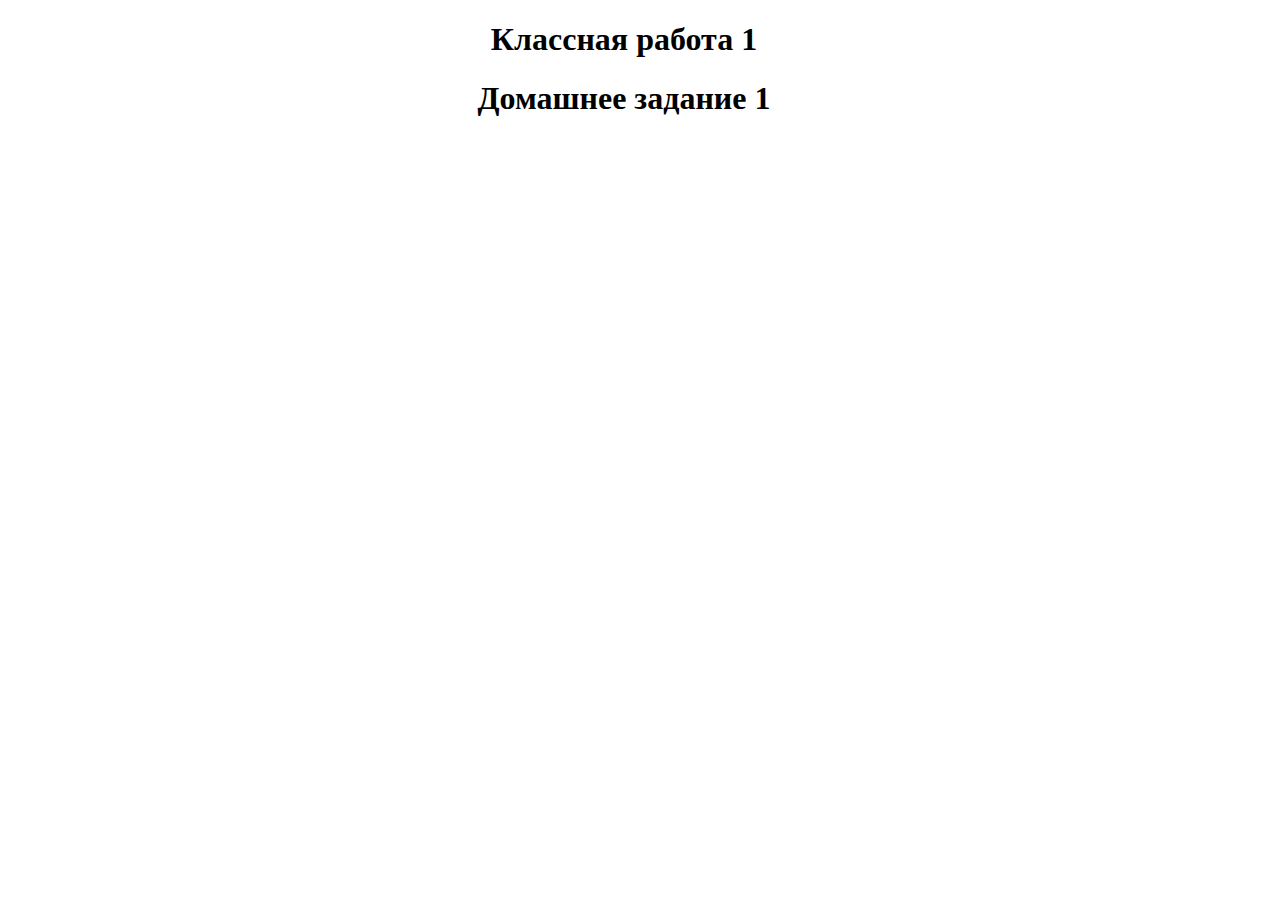
==== index.html @ 12519932 "Update index.html" ====
<!DOCTYPE html>
<html lang="en" dir="ltr">
  <head>
    <link rel="apple-touch-icon" sizes="180x180" href="/apple-touch-icon.png">
    <link rel="icon" type="image/png" sizes="32x32" href="/favicon-32x32.png">
    <link rel="icon" type="image/png" sizes="16x16" href="/favicon-16x16.png">
    <link rel="manifest" href="/site.webmanifest">
    <link rel="mask-icon" href="/safari-pinned-tab.svg" color="#5bbad5">
    <meta name="msapplication-TileColor" content="#da532c">
    <meta name="theme-color" content="#ffffff">
    <meta charset="utf-8">
    <title>Дмитрий</title>
    <style media="screen">
      a {
        text-decoration: none;
        color: #000;
        padding: 2px 1px 0;
        margin: auto 1em 0 0;
      }

      a:hover {
        border-bottom: 1px solid;
        background: rgb(230, 230, 230);
      }

      a:active {
        border-bottom: 1px solid;
        background: rgb(221, 230, 255);
      }
    </style>
  </head>
  <body>
    <h1 align=center><a href="classwork.html">Классная работа 1</a></h1>
    <h1 align=center><a href="hw.html">Домашнее задание 1</a></h1>
  </body>
</html>
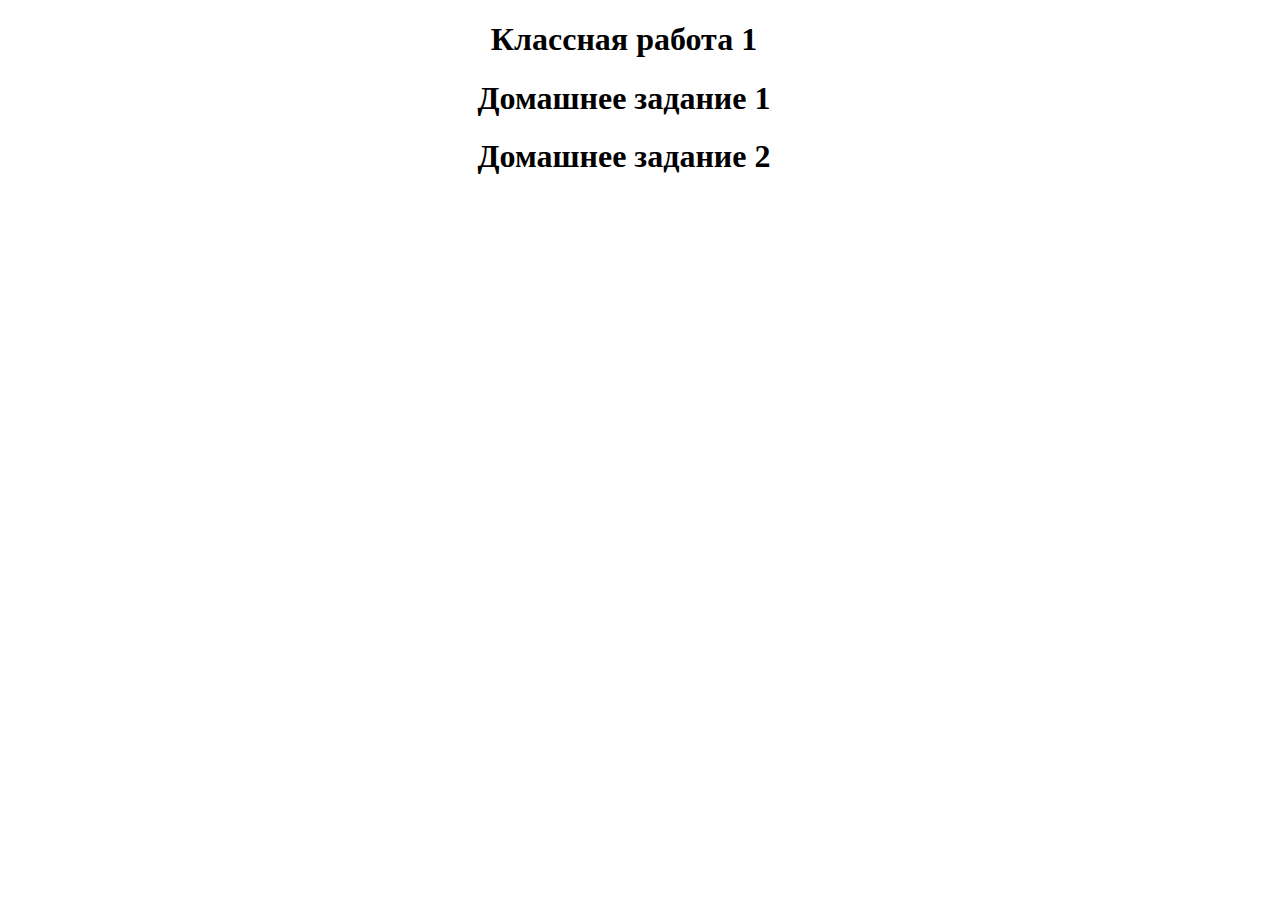
==== commit 0a9f9137: "Update index.html" ====
--- a/index.html
+++ b/index.html
@@ -1,11 +1,11 @@
 <!DOCTYPE html>
 <html lang="en" dir="ltr">
   <head>
-    <link rel="apple-touch-icon" sizes="180x180" href="/apple-touch-icon.png">
-    <link rel="icon" type="image/png" sizes="32x32" href="/favicon-32x32.png">
-    <link rel="icon" type="image/png" sizes="16x16" href="/favicon-16x16.png">
-    <link rel="manifest" href="/site.webmanifest">
-    <link rel="mask-icon" href="/safari-pinned-tab.svg" color="#5bbad5">
+    <link rel="apple-touch-icon" sizes="180x180" href="apple-touch-icon.png">
+    <link rel="icon" type="image/png" sizes="32x32" href="favicon-32x32.png">
+    <link rel="icon" type="image/png" sizes="16x16" href="favicon-16x16.png">
+    <link rel="manifest" href="site.webmanifest">
+    <link rel="mask-icon" href="safari-pinned-tab.svg" color="#5bbad5">
     <meta name="msapplication-TileColor" content="#da532c">
     <meta name="theme-color" content="#ffffff">
     <meta charset="utf-8">
@@ -30,7 +30,8 @@
     </style>
   </head>
   <body>
-    <h1 align=center><a href="classwork.html">Классная работа 1</a></h1>
-    <h1 align=center><a href="hw.html">Домашнее задание 1</a></h1>
+    <h1 align=center><a href="cw1/classwork.html">Классная работа 1</a></h1>
+    <h1 align=center><a href="hw1/hw.html">Домашнее задание 1</a></h1>
+    <h1 align=center><a href="hw2/hw2.html">Домашнее задание 2</a></h1>
   </body>
 </html>
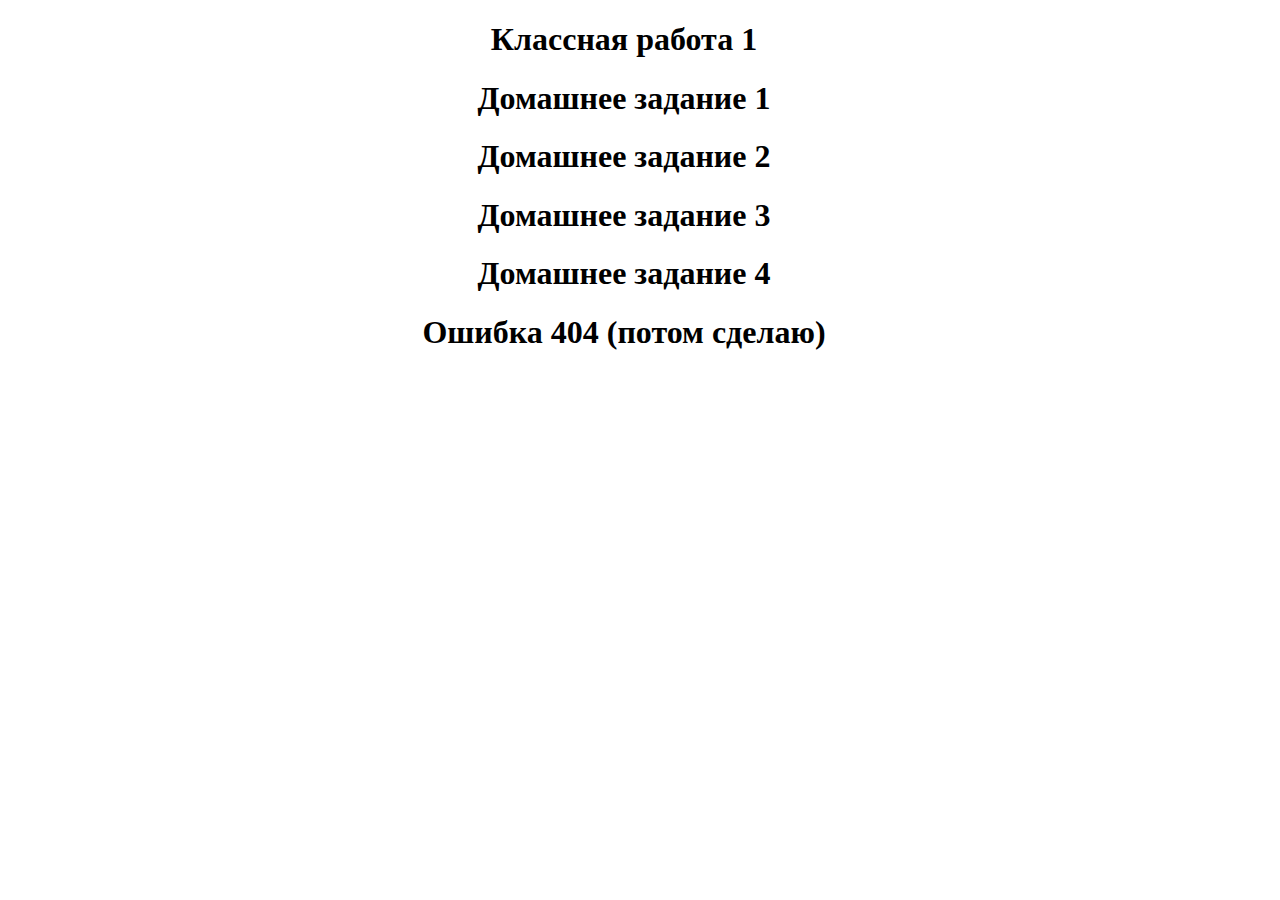
==== commit 65b21c6c: "add homework 3" ====
--- a/index.html
+++ b/index.html
@@ -1,37 +1,43 @@
 <!DOCTYPE html>
 <html lang="en" dir="ltr">
-  <head>
-    <link rel="apple-touch-icon" sizes="180x180" href="apple-touch-icon.png">
-    <link rel="icon" type="image/png" sizes="32x32" href="favicon-32x32.png">
-    <link rel="icon" type="image/png" sizes="16x16" href="favicon-16x16.png">
-    <link rel="manifest" href="site.webmanifest">
-    <link rel="mask-icon" href="safari-pinned-tab.svg" color="#5bbad5">
-    <meta name="msapplication-TileColor" content="#da532c">
-    <meta name="theme-color" content="#ffffff">
-    <meta charset="utf-8">
-    <title>Дмитрий</title>
-    <style media="screen">
-      a {
-        text-decoration: none;
-        color: #000;
-        padding: 2px 1px 0;
-        margin: auto 1em 0 0;
-      }
 
-      a:hover {
-        border-bottom: 1px solid;
-        background: rgb(230, 230, 230);
-      }
+<head>
+  <link rel="apple-touch-icon" sizes="180x180" href="assets/apple-touch-icon.png">
+  <link rel="icon" type="image/png" sizes="32x32" href="assets/favicon-32x32.png">
+  <link rel="icon" type="image/png" sizes="16x16" href="assets/favicon-16x16.png">
+  <link rel="manifest" href="assets/site.webmanifest">
+  <link rel="mask-icon" href="assets/safari-pinned-tab.svg" color="#5bbad5">
+  <meta name="msapplication-TileColor" content="#da532c">
+  <meta name="theme-color" content="#ffffff">
+  <meta charset="utf-8">
+  <title>Дмитрий</title>
+  <style media="screen">
+    a {
+      text-decoration: none;
+      color: #000;
+      padding: 2px 1px 0;
+      margin: auto 1em 0 0;
+    }
 
-      a:active {
-        border-bottom: 1px solid;
-        background: rgb(221, 230, 255);
-      }
-    </style>
-  </head>
-  <body>
-    <h1 align=center><a href="cw1/classwork.html">Классная работа 1</a></h1>
-    <h1 align=center><a href="hw1/hw.html">Домашнее задание 1</a></h1>
-    <h1 align=center><a href="hw2/hw2.html">Домашнее задание 2</a></h1>
-  </body>
-</html>
+    a:hover {
+      border-bottom: 1px solid;
+      background: rgb(230, 230, 230);
+    }
+
+    a:active {
+      border-bottom: 1px solid;
+      background: rgb(221, 230, 255);
+    }
+  </style>
+</head>
+
+<body>
+  <h1 align=center><a href="cw1/classwork.html">Классная работа 1</a></h1>
+  <h1 align=center><a href="hw1/hw.html">Домашнее задание 1</a></h1>
+  <h1 align=center><a href="hw2/hw2.html">Домашнее задание 2</a></h1>
+  <h1 align=center><a href="hw3/hw3.html">Домашнее задание 3</a></h1>
+  <h1 align=center><a href="hw4/hw4.html">Домашнее задание 4</a></h1>
+  <h1 align=center><a href="">Ошибка 404 (потом сделаю)</a></h1>
+</body>
+
+</html>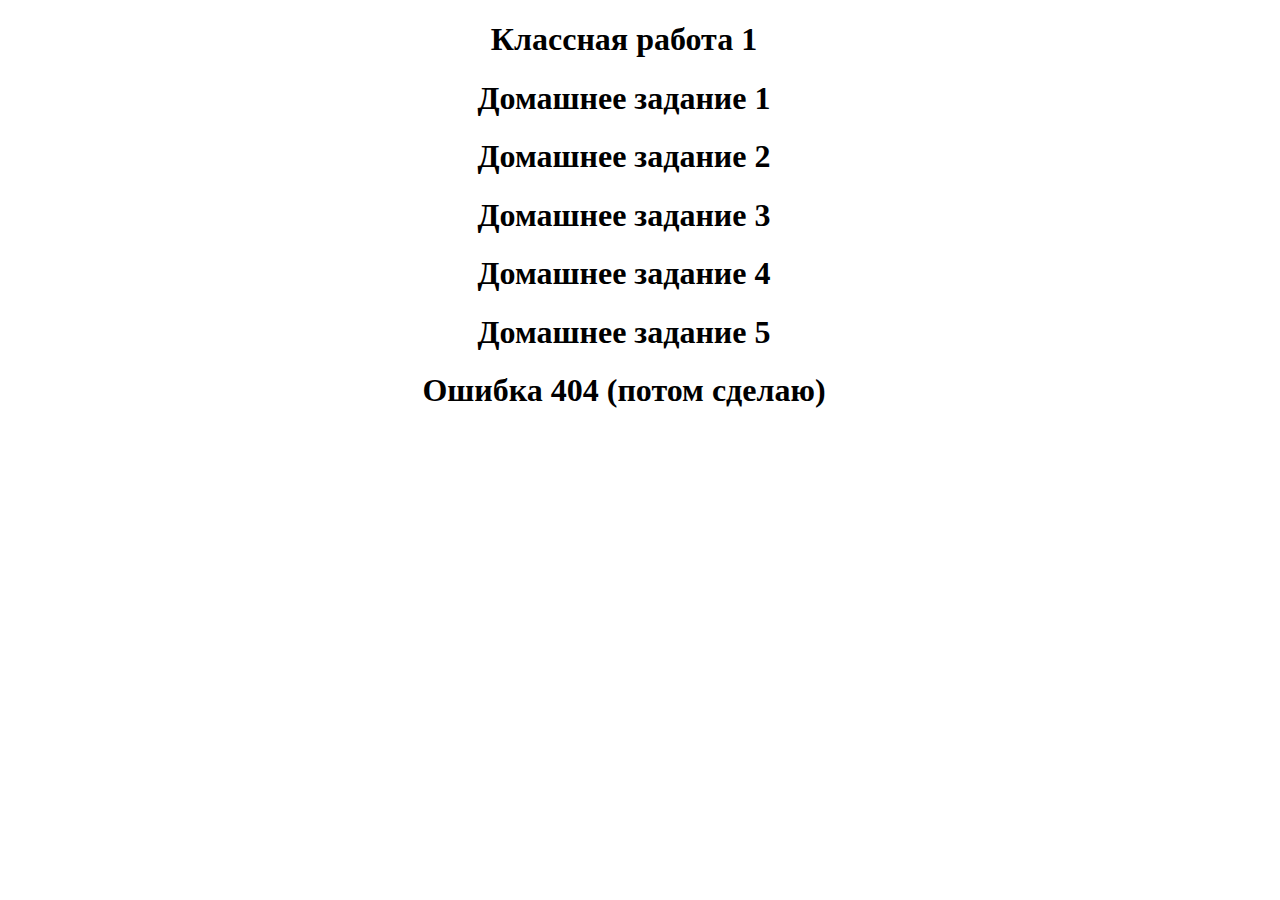
==== commit 47fded01: "add homework 5" ====
--- a/index.html
+++ b/index.html
@@ -37,6 +37,7 @@
   <h1 align=center><a href="hw2/hw2.html">Домашнее задание 2</a></h1>
   <h1 align=center><a href="hw3/hw3.html">Домашнее задание 3</a></h1>
   <h1 align=center><a href="hw4/hw4.html">Домашнее задание 4</a></h1>
+  <h1 align=center><a href="hw5/hw5.html">Домашнее задание 5</a></h1>
   <h1 align=center><a href="">Ошибка 404 (потом сделаю)</a></h1>
 </body>
 
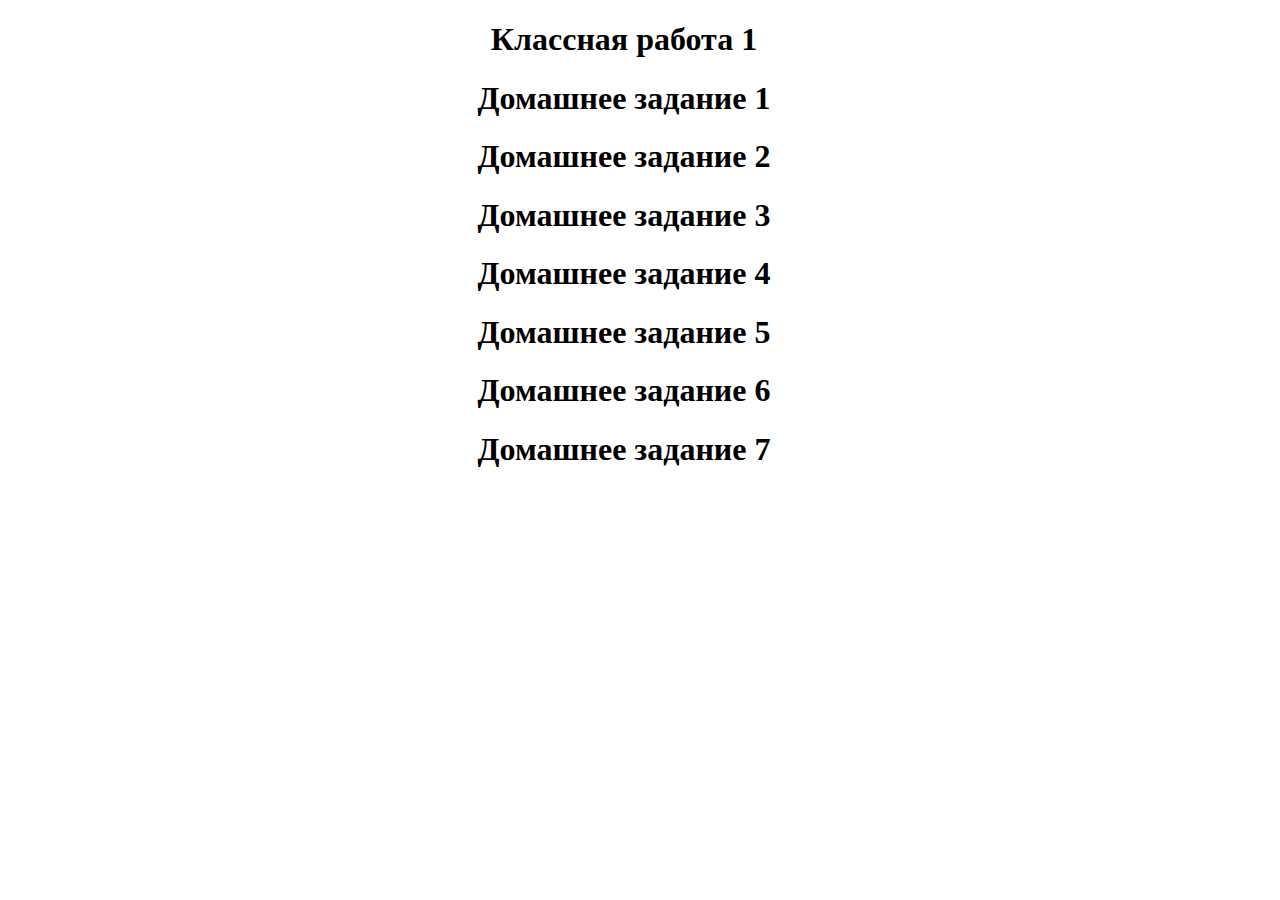
==== commit 7fe9aae0: "hw7.1" ====
--- a/index.html
+++ b/index.html
@@ -38,7 +38,9 @@
   <h1 align=center><a href="hw3/hw3.html">Домашнее задание 3</a></h1>
   <h1 align=center><a href="hw4/hw4.html">Домашнее задание 4</a></h1>
   <h1 align=center><a href="hw5/hw5.html">Домашнее задание 5</a></h1>
-  <h1 align=center><a href="">Ошибка 404 (потом сделаю)</a></h1>
+  <h1 align=center><a href="hw6/hw6.html">Домашнее задание 6</a></h1>
+  <h1 align=center><a href="hw7/hw7.html">Домашнее задание 7</a></h1>
+  <!--<h1 align=center><a href="">Ошибка 404 (потом сделаю)</a></h1>-->
 </body>
 
 </html>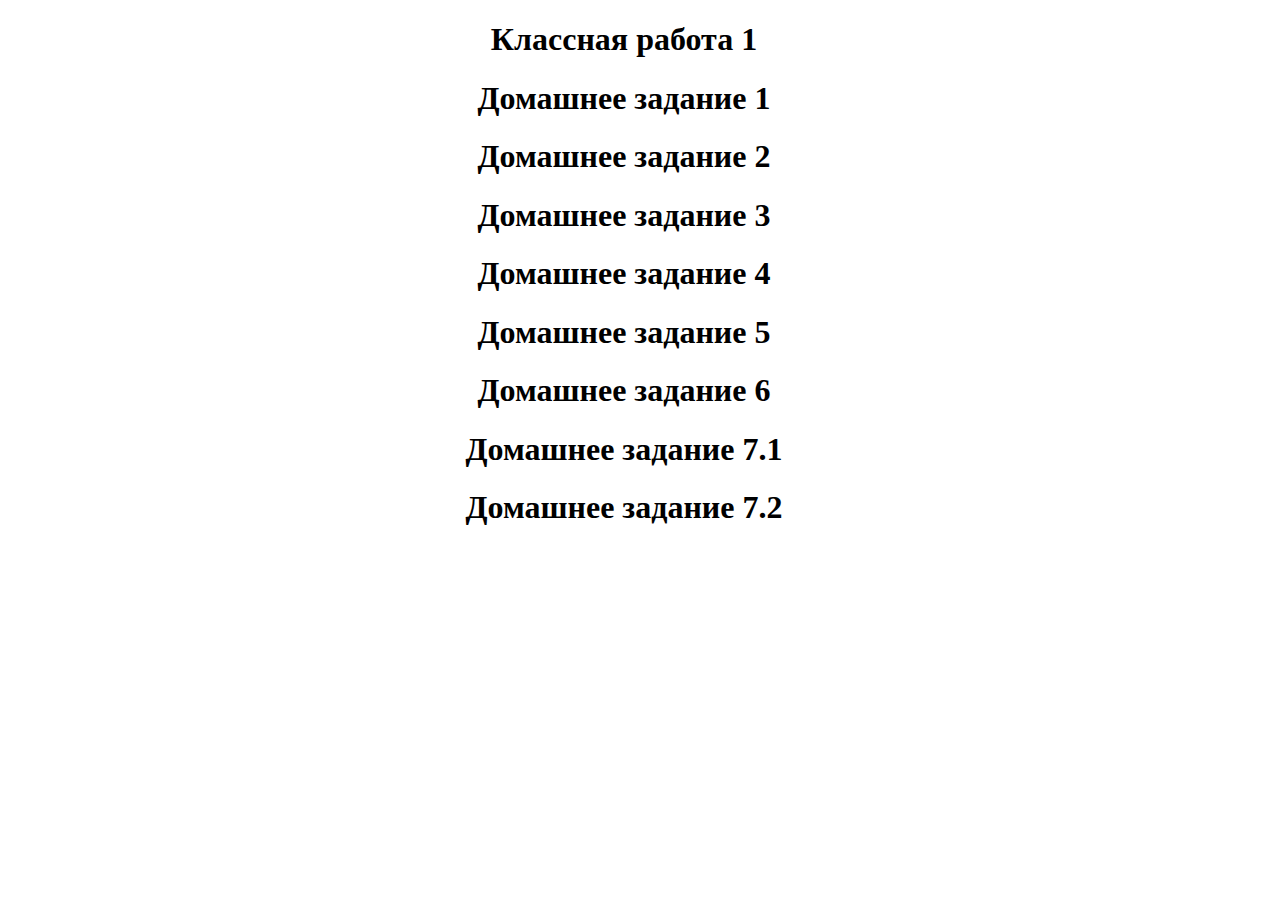
==== commit 2d9f08dd: "hw7.1" ====
--- a/index.html
+++ b/index.html
@@ -39,7 +39,9 @@
   <h1 align=center><a href="hw4/hw4.html">Домашнее задание 4</a></h1>
   <h1 align=center><a href="hw5/hw5.html">Домашнее задание 5</a></h1>
   <h1 align=center><a href="hw6/hw6.html">Домашнее задание 6</a></h1>
-  <h1 align=center><a href="hw7/hw7.html">Домашнее задание 7</a></h1>
+  <h1 align=center><a href="hw7/hw7.html">Домашнее задание 7.1</a></h1>
+  <h1 align=center><a href="hw7/hw7.1.html">Домашнее задание 7.2</a></h1>
+
   <!--<h1 align=center><a href="">Ошибка 404 (потом сделаю)</a></h1>-->
 </body>
 
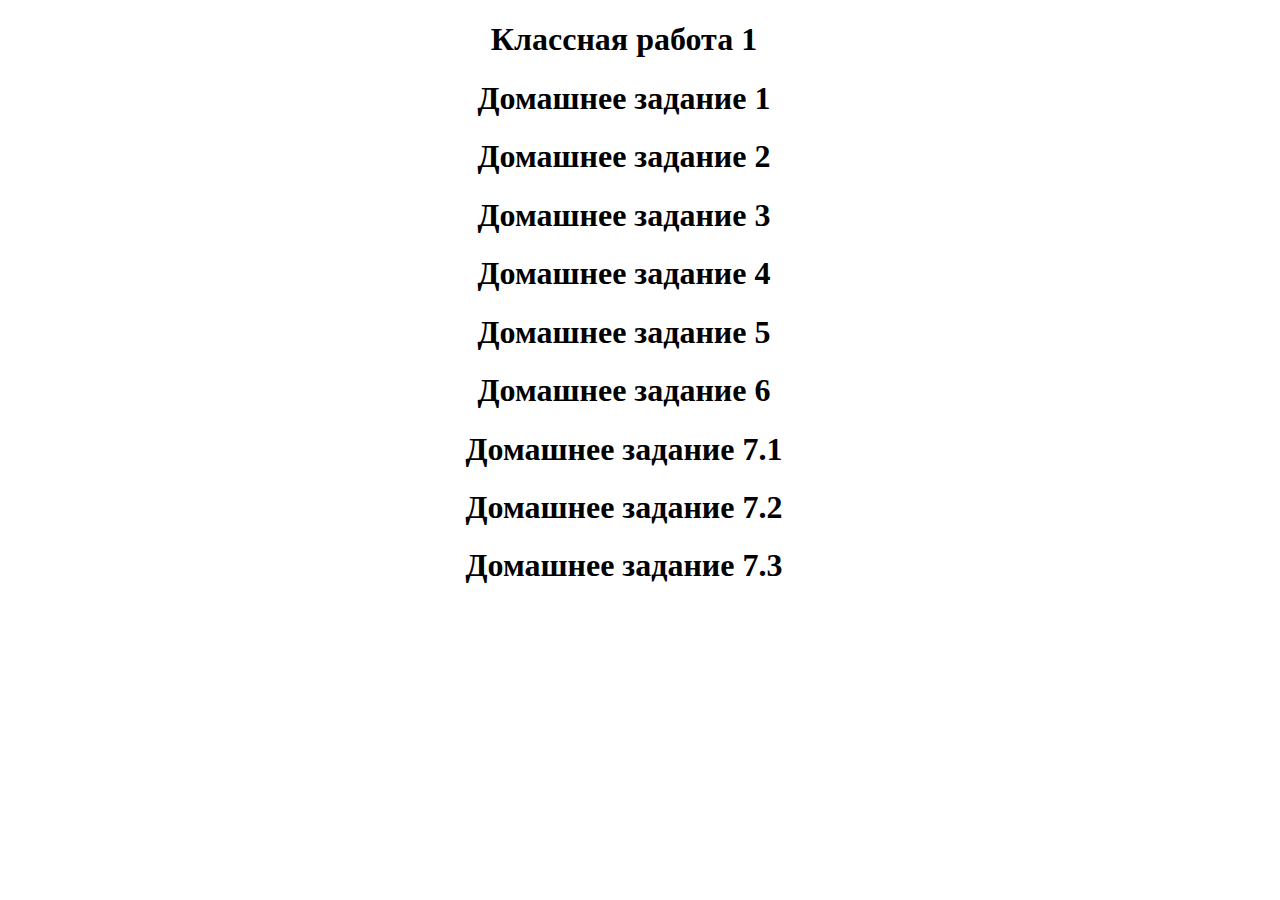
==== commit 2242b685: "hw7.3" ====
--- a/index.html
+++ b/index.html
@@ -41,6 +41,7 @@
   <h1 align=center><a href="hw6/hw6.html">Домашнее задание 6</a></h1>
   <h1 align=center><a href="hw7/hw7.html">Домашнее задание 7.1</a></h1>
   <h1 align=center><a href="hw7/hw7.1.html">Домашнее задание 7.2</a></h1>
+  <h1 align=center><a href="hw7/hw7.2.html">Домашнее задание 7.3</a></h1>
 
   <!--<h1 align=center><a href="">Ошибка 404 (потом сделаю)</a></h1>-->
 </body>
